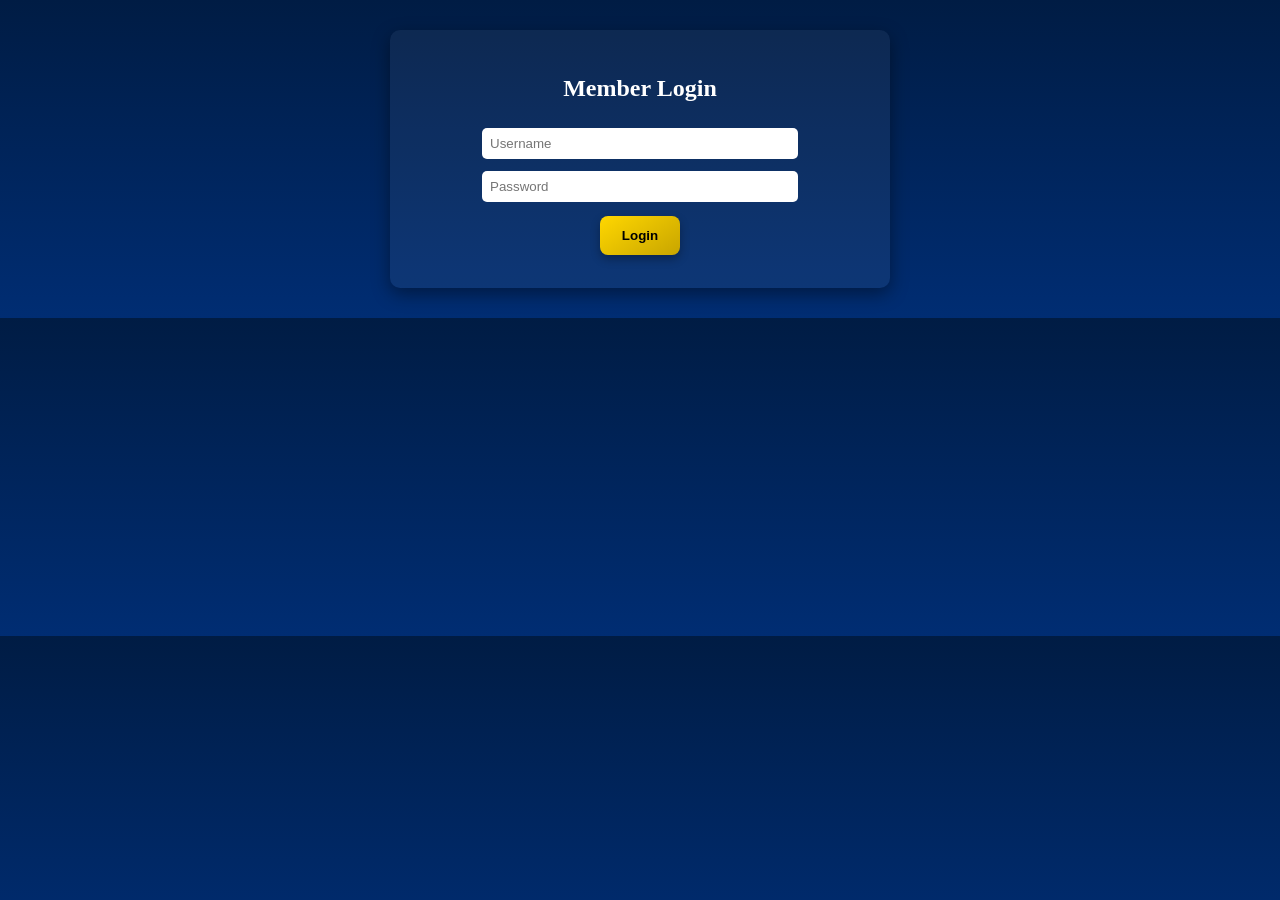
==== members.html @ feab314b "Add files via upload" ====
<!DOCTYPE html>
<html>

<head>

<title>Members</title>

<link rel="stylesheet" href="style.css">

</head>

<body>

<div class="panel">

<h2>Member Login</h2>

<input id="username" placeholder="Username">

<input id="password" type="password" placeholder="Password">

<br>

<button class="goldButton" onclick="login()">

Login

</button>

</div>

<div id="adminPanel" style="display:none">

<div class="panel">

<h3>Create User</h3>

<input id="newUser" placeholder="Username">

<input id="newPass" placeholder="Password">

<select id="role">

<option value="member">Member</option>

<option value="pastor">Pastor / Event Coordinator</option>

<option value="admin">Admin</option>

</select>

<br>

<button class="goldButton" onclick="createUser()">

Create User

</button>

</div>

<div class="calendarPanel">

<h3>Pending Event Requests</h3>

<table id="requestsTable">

<tr>
<th>Date</th>
<th>Event</th>
<th>Approve</th>
</tr>

</table>

</div>

</div>

<script>

function login(){

let users = JSON.parse(localStorage.getItem("users")||"[]")

let u = users.find(x=>x.username==username.value && x.password==password.value)

if(u && u.role=="admin"){

adminPanel.style.display="block"

loadRequests()

}else{

alert("Access denied")

}

}

function createUser(){

let users = JSON.parse(localStorage.getItem("users")||"[]")

users.push({

username:newUser.value,
password:newPass.value,
role:role.value

})

localStorage.setItem("users",JSON.stringify(users))

alert("User created")

}

function loadRequests(){

let requests = JSON.parse(localStorage.getItem("eventRequests")||"[]")

requests.forEach((r,i)=>{

let row = requestsTable.insertRow()

row.insertCell(0).innerText=r.date

row.insertCell(1).innerText=r.event

let btn=document.createElement("button")

btn.innerText="Approve"

btn.className="goldButton"

btn.onclick=function(){approve(i)}

row.insertCell(2).appendChild(btn)

})

}

function approve(i){

let requests = JSON.parse(localStorage.getItem("eventRequests")||"[]")

let events = JSON.parse(localStorage.getItem("approvedEvents")||"[]")

events.push(requests[i])

requests.splice(i,1)

localStorage.setItem("approvedEvents",JSON.stringify(events))

localStorage.setItem("eventRequests",JSON.stringify(requests))

alert("Event Approved")

}

</script>

</body>
</html>
---- style.css ----
body{

background:linear-gradient(180deg,#001c44,#002d73);

font-family:Segoe UI;

color:white;

text-align:center;

margin:0;

padding:30px;

}

/* HEADER */

.header{

position:relative;

height:140px;

}

.logo-left{

position:absolute;
left:10px;
top:50px;
width:120px;

}

.logo-right{

position:absolute;
right:10px;
top:50px;
width:120px;

}

.logo-center{

width:160px;

}

/* TITLES */

.titleBlock h1{

color:#FFD700;

margin-bottom:5px;

}

.titleBlock h2{

color:#FFD700;

font-weight:normal;

font-size:16px;

}

/* NAVIGATION */

.navBar{

margin:25px;

}

.goldButton{

background:linear-gradient(145deg,#FFD700,#c8a500);

border:none;

color:black;

padding:12px 22px;

margin:8px;

font-weight:bold;

border-radius:8px;

cursor:pointer;

transition:all .25s ease;

box-shadow:0 4px 10px rgba(0,0,0,.3);

}

.goldButton:hover{

transform:translateY(-2px);

box-shadow:0 6px 14px rgba(0,0,0,.5);

background:linear-gradient(145deg,#ffe44d,#d1a900);

}

/* CALENDAR PANEL */

.calendarPanel{

width:95%;

margin:auto;

background:rgba(255,255,255,.05);

backdrop-filter:blur(8px);

padding:25px;

border-radius:10px;

box-shadow:0 6px 20px rgba(0,0,0,.4);

}

/* TABLE */

table{

width:100%;

border-collapse:collapse;

}

th{

background:#8b0000;

color:#FFD700;

padding:12px;

}

td{

background:#555;

padding:10px;

color:white;

}

tr:hover td{

background:#666;

}

/* INPUT FIELDS */

input, textarea, select{

width:300px;

padding:8px;

margin:6px;

border-radius:5px;

border:none;

}

/* PANELS */

.panel{

background:rgba(255,255,255,.05);

padding:25px;

border-radius:10px;

width:450px;

margin:auto;

box-shadow:0 6px 18px rgba(0,0,0,.4);

}
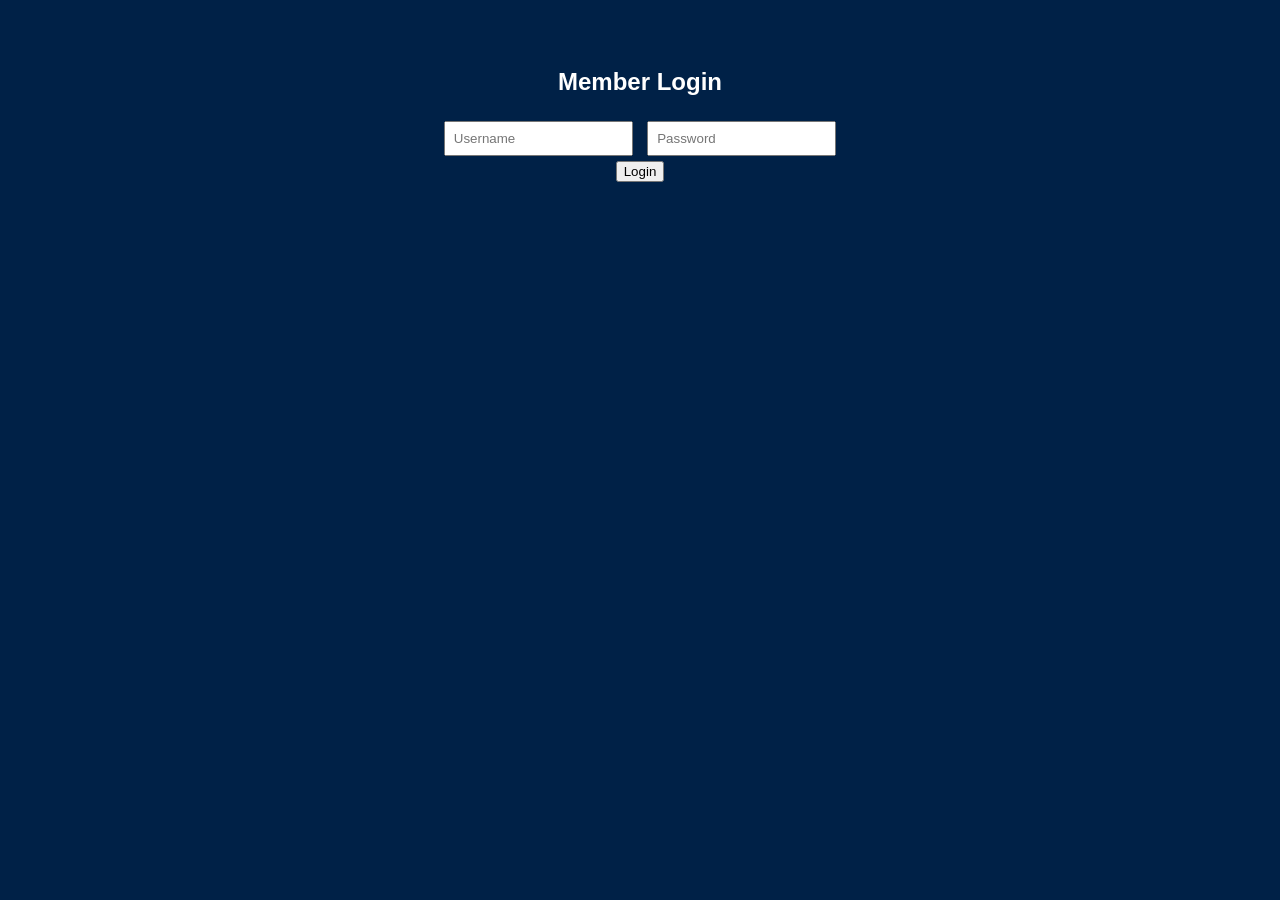
==== commit c223450c: "Update members.html" ====
--- a/members.html
+++ b/members.html
@@ -164,4 +164,5 @@
 </script>
 
 </body>
-</html>+
+</html>
--- a/style.css
+++ b/style.css
@@ -1,201 +1,48 @@
 body{
-
-background:linear-gradient(180deg,#001c44,#002d73);
-
-font-family:Segoe UI;
-
+background:#002147;
 color:white;
-
+font-family:Arial;
 text-align:center;
-
-margin:0;
-
-padding:30px;
-
+padding:40px;
 }
 
-/* HEADER */
-
-.header{
-
-position:relative;
-
-height:140px;
-
+h1{
+color:gold;
 }
 
-.logo-left{
-
-position:absolute;
-left:10px;
-top:50px;
-width:120px;
-
+.nav button{
+background:gold;
+padding:12px 22px;
+margin:6px;
+border:none;
+font-weight:bold;
+cursor:pointer;
+border-radius:6px;
 }
 
-.logo-right{
-
-position:absolute;
-right:10px;
-top:50px;
-width:120px;
-
+.hidden{
+display:none;
 }
 
-.logo-center{
-
-width:160px;
-
+input{
+padding:8px;
+margin:5px;
 }
 
-/* TITLES */
-
-.titleBlock h1{
-
-color:#FFD700;
-
-margin-bottom:5px;
-
-}
-
-.titleBlock h2{
-
-color:#FFD700;
-
-font-weight:normal;
-
-font-size:16px;
-
-}
-
-/* NAVIGATION */
-
-.navBar{
-
-margin:25px;
-
-}
-
-.goldButton{
-
-background:linear-gradient(145deg,#FFD700,#c8a500);
-
-border:none;
-
-color:black;
-
-padding:12px 22px;
-
-margin:8px;
-
-font-weight:bold;
-
-border-radius:8px;
-
-cursor:pointer;
-
-transition:all .25s ease;
-
-box-shadow:0 4px 10px rgba(0,0,0,.3);
-
-}
-
-.goldButton:hover{
-
-transform:translateY(-2px);
-
-box-shadow:0 6px 14px rgba(0,0,0,.5);
-
-background:linear-gradient(145deg,#ffe44d,#d1a900);
-
-}
-
-/* CALENDAR PANEL */
-
-.calendarPanel{
-
-width:95%;
-
+table{
+width:90%;
 margin:auto;
-
-background:rgba(255,255,255,.05);
-
-backdrop-filter:blur(8px);
-
-padding:25px;
-
-border-radius:10px;
-
-box-shadow:0 6px 20px rgba(0,0,0,.4);
-
-}
-
-/* TABLE */
-
-table{
-
-width:100%;
-
 border-collapse:collapse;
-
+margin-top:30px;
 }
 
 th{
-
-background:#8b0000;
-
-color:#FFD700;
-
-padding:12px;
-
+background:red;
+color:gold;
+padding:10px;
 }
 
 td{
-
-background:#555;
-
-padding:10px;
-
-color:white;
-
+background:#444;
+padding:8px;
 }
-
-tr:hover td{
-
-background:#666;
-
-}
-
-/* INPUT FIELDS */
-
-input, textarea, select{
-
-width:300px;
-
-padding:8px;
-
-margin:6px;
-
-border-radius:5px;
-
-border:none;
-
-}
-
-/* PANELS */
-
-.panel{
-
-background:rgba(255,255,255,.05);
-
-padding:25px;
-
-border-radius:10px;
-
-width:450px;
-
-margin:auto;
-
-box-shadow:0 6px 18px rgba(0,0,0,.4);
-
-}
